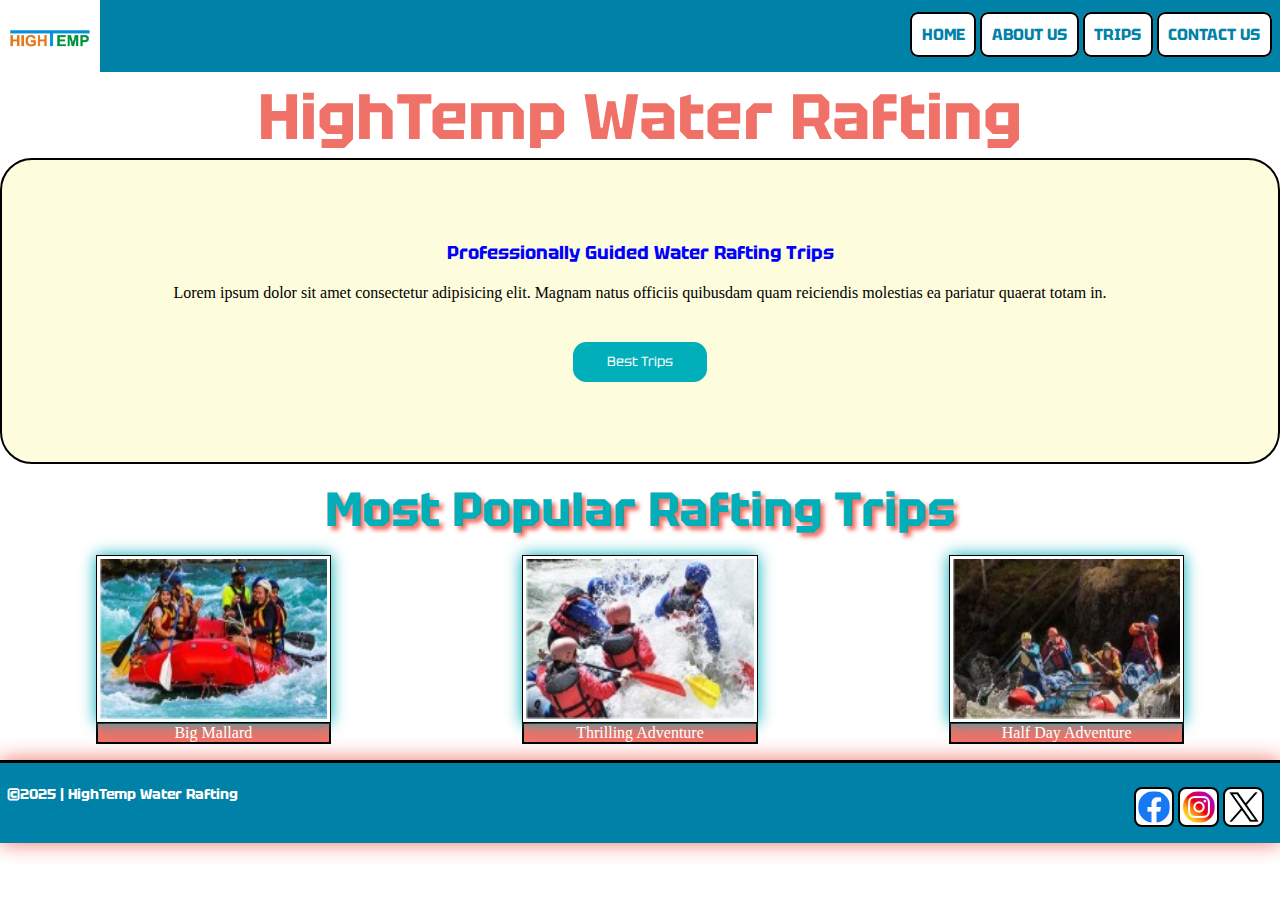
==== wwr/index.html @ 7095e4dc "wwr added" ====
<!doctype html>
<html lang="en-US">
<head>
<meta charset="utf-8">
<meta name="viewport" content="width=device-width, initial-scale=1">
<title>HighTemp</title>
<meta name="author" content="Ugwu Chukwuebuka Martins">
<meta name="description" content="HighTemp Water Rafting offers outdoor entertainments like multi-day and half day adventure trips. (WDD130 rafting site)">
<link rel="preconnect" href="https://fonts.googleapis.com">
<link rel="preconnect" href="https://fonts.gstatic.com" crossorigin>
<link href="https://fonts.googleapis.com/css2?family=Tektur:wght@400..900&display=swap" rel="stylesheet">
<!--##########################################################################################################-->
<link rel="stylesheet" href="styles/rafting.css">
</head>
<body>
<header>
<img src="images/wwrlogo.jpg" alt="logo" width="100">
<nav>
<a href="index.html">home</a>
<a href="about.html">about us</a>
<a href="trips.html">trips</a>
<a href="contact.html">contact us</a>
</nav>
</header>
<main>
<h1>HighTemp Water Rafting</h1>
<div class="hds">
<h3>Professionally Guided Water Rafting Trips</h3>
<p>Lorem ipsum dolor sit amet consectetur adipisicing elit. Magnam natus officiis quibusdam quam reiciendis molestias ea pariatur quaerat totam in.</p>
<button>Best Trips</button>
</div>
<section>
<h2>Most Popular Rafting Trips</h2>
<div class="crbox1">
<figure>
<img src="images/adv1.jpg" alt="adv1">
<figcaption>Big Mallard</figcaption>
</figure>
<figure>
<img src="images/adv2.jpg" alt="adv2">
<figcaption>Thrilling Adventure</figcaption>
</figure>
<figure>
<img src="images/adv4.jpg" alt="adv4">
<figcaption>Half Day Adventure</figcaption>
</figure>
</div>
</section>
</main>
<footer>
<p>&copy;2025 | HighTemp Water Rafting</p>
<nav>
<a href="http://facebook.com">
<img src="images/fb.png" alt="facebook">
</a>
<a href="http://instagram.com">
<img src="images/inst.png" alt="Instagram">
</a>
<a href="http://x.com">
<img src="images/x.png" alt="x.com">
</a>
</nav>
</footer>
</body>
</html>
---- wwr/styles/rafting.css ----
:root{
--primary-color: #0081A7;
--secondary-color: #00AFB9;
--accent1-color: #FDFCDC;
--accent2-color: #F07167;
}
*{
margin: 0;
}
a{
text-decoration: none;
}
h1,h2,h3{
text-align: center;
font-family: Tektur;
}
h1{
color: var(--accent2-color);
font-size: 4em;
text-shadow: 5px 5px 5px white;
}
h2{
font-size: 3em;
color: var(--secondary-color);
text-shadow: 4px 4px 4px var(--accent2-color);
}
header{
width: 100%;
height: 4.5em;
background: var(--primary-color);
border-bottom: .2em solid white;
}
header nav{
float: right;
margin: 1.5em .5em 0 0;
}
header nav a{
color: var(--primary-color);
font-weight: bolder;
font-family: Tektur;
padding: .6em;
border-radius: .5em;
background-color: white;
border: 2px solid black;
text-transform: uppercase;
}
header nav a:hover{
color: white;
background: linear-gradient(to right, var(--secondary-color), var(--accent2-color));
border: 2px solid white;
}
.hero{
background: url(../images/wwrbanner.jpg) no-repeat;
background-size: cover;
height: 45em;
margin: .3em;
border: .3em solid black;
}
article{
margin: 13em 0 0 0;
padding: .5em;
background-color: rgba(0, 0, 0,.5);
height: 20em;
color: white;
}
article img{
width: 25%;
float: right;
}
section h2{
padding: .3em;
}
.crbox{
display: flex;
margin: 2em;
height: 11em;
}
.crbox img{
max-width: 40%;
border: .1em solid black;
}
.crbox p{
padding: .3em;
}
.crbox1{
display: flex;
flex-wrap: wrap;
justify-content: space-around;
}
.crbox1 img{
width: 14.2em;
height: 10em;
border: .1em solid black;
box-shadow: 0 0 15px var(--secondary-color);
padding: .2em;
}
figcaption{
text-align: center;
border: 2px solid black;
margin-top: -.3em;
color: white;
background-color: var(--accent2-color);
}
label, input, button, select, textarea{
font-family: Tektur;
}
.info{
background-color: var(--accent2-color);
color: white;
padding: 1em;
font-family: Tektur;
font-weight: bolder;
}
input,textarea {
padding: 0.5rem;
font-size: 1.1rem;
}
input[type="checkbox"]{
width: 22px;
height: 22px;
vertical-align: bottom;
}
form {
margin-top: 2em;
background-color: var(--accent1-color);
border: 2px solid black;
border-radius: 0.5rem;
display: flex;
flex-direction: column;
align-items: center;
}
.hds{
text-align: center;
padding: 5em;
border-radius: 2em;
background-color: var(--accent1-color);
border: 2px solid black;
}
.hds button{
margin-top: 3em;
border: none;
border-radius: 1em;
height: 3em;
width: 10em;
color: white;
background-color: var(--secondary-color);
}
.hds button:hover{
background-color: var(--accent2-color);
}
.hds h3{
margin-bottom: 1em;
color: blue;
font-weight: bolder;
}
fieldset {
display: grid;
grid-gap: 1em;
border: .2em solid var(--accent2-color);
width: 50%;
}
legend {
padding: 0.5rem;
color: var(--secondary-color);
font-size: 2em;
font-weight: bolder;
font-family: Tektur;
}
input[type="submit"]{
background-color: var(--secondary-color);
color: #fff;
border: none;
border-radius: .5em;
padding: .75rem;
font-size: 1.2rem;
margin: 2em 0 0 14em;
}
#trds{
display: flex;
flex-wrap: wrap;
justify-content: space-around;
text-align: center;
}
#trds figure{
padding: 1em;
border: 2px solid black;
}
#trds img{
border: 2px solid black;
width: 17em;
height: 10em;
}
#trds h3{
background-color: var(--primary-color);
padding: .5em;
color: white;
font-family: Tektur;
}
#trds button{
border: 2px solid black;
color: white;
background-color: var(--accent2-color);
padding: 1em;
border-radius: 1em;
margin-top: 1em;
}
#trds button:hover{
background-color: var(--secondary-color);
}
iframe{
width: 99.5%;
border: 2px solid black; 
}
footer {
background-color: var(--primary-color);
box-shadow: 0 0 20px 0 var(--accent2-color);
border-top: 3px solid black;
margin-top: 1em;
height: 5em;
}
footer p{
font-family: Tektur;
font-weight: bolder;
font-size: .9em;
color: white;
margin: 1.5em 0 0 .5em;
}
footer img{
max-width: 2em;
padding: .15em;
background-color: white;
border-radius: .5em;
border: 2px solid black;
}
footer img:hover{
border: 2px solid white;
background-color: greenyellow;
}
footer nav{
float: right;
margin: -1em 1em 0 0;
}
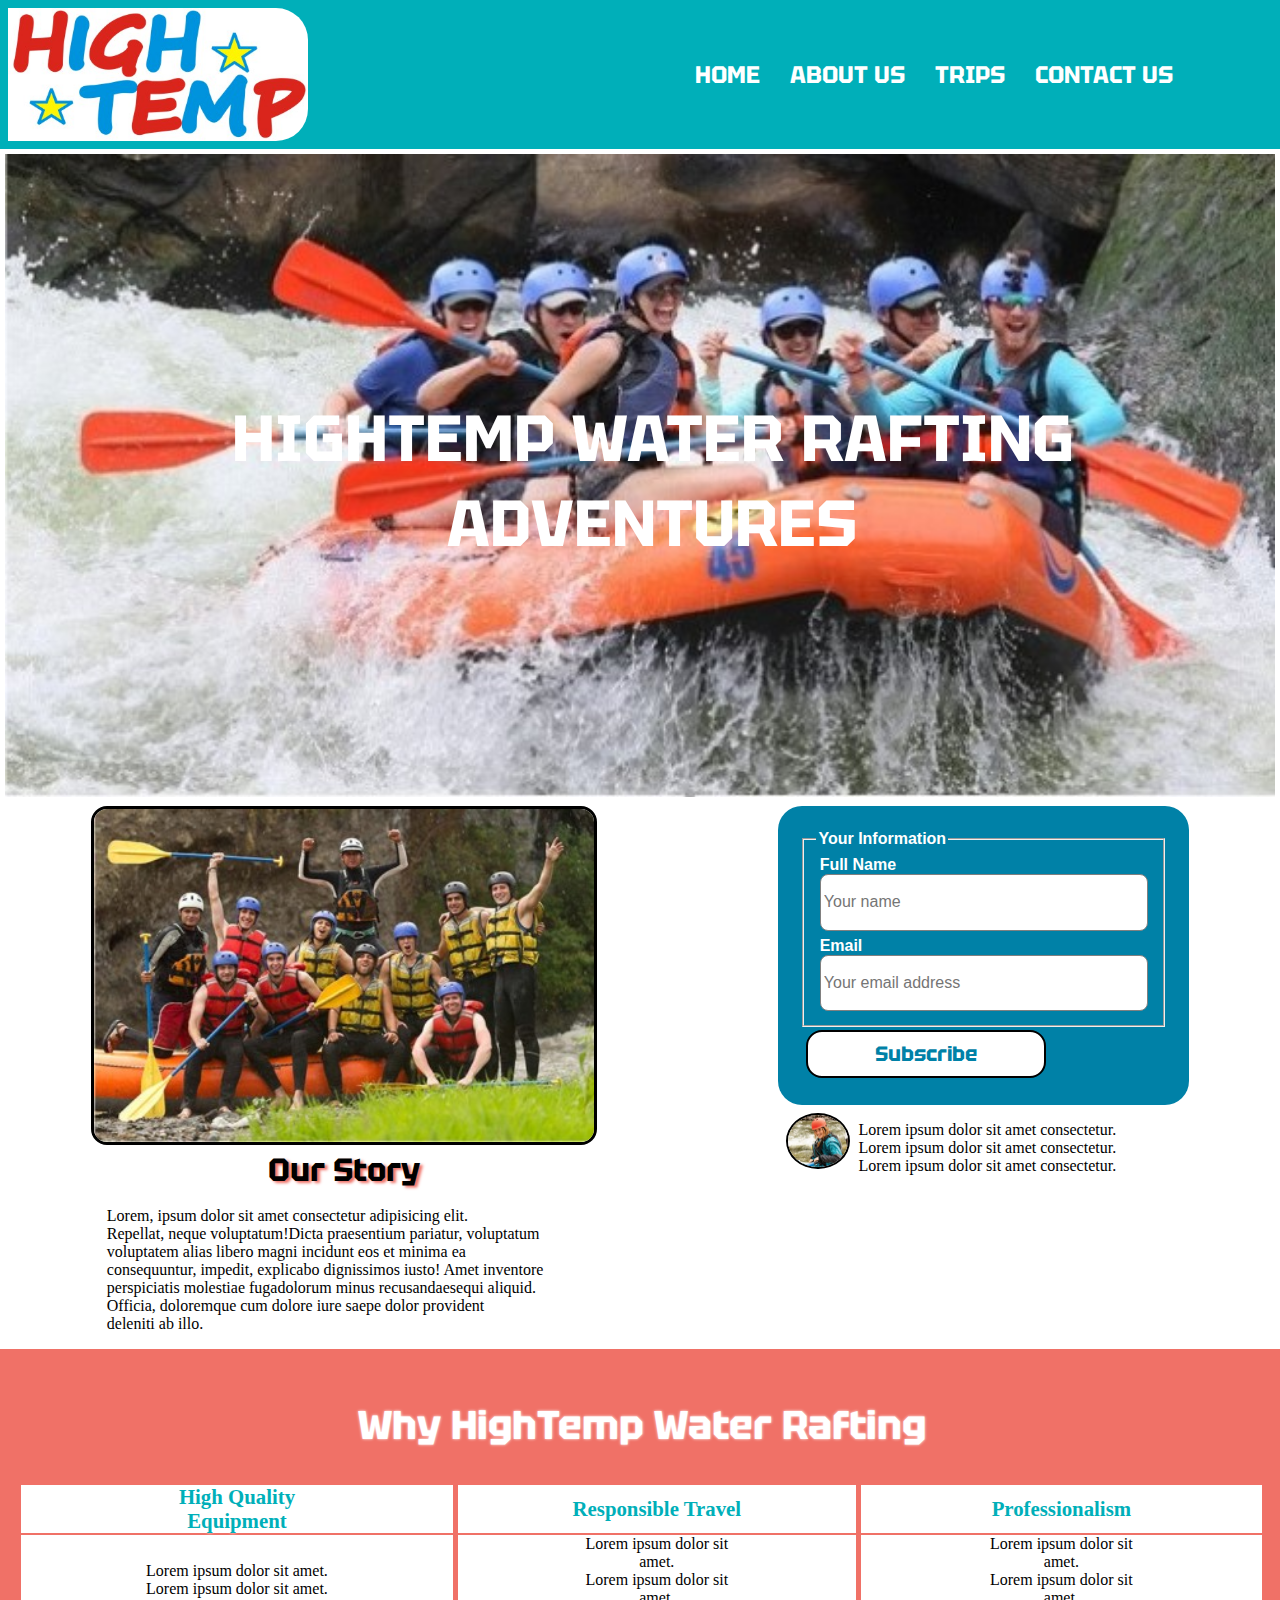
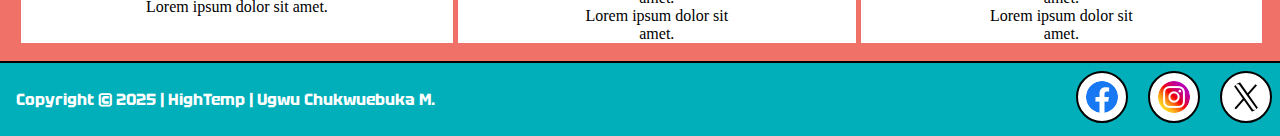
==== commit a0265a91: "wwr added" ====
--- a/wwr/index.html
+++ b/wwr/index.html
@@ -9,57 +9,93 @@
 <link rel="preconnect" href="https://fonts.googleapis.com">
 <link rel="preconnect" href="https://fonts.gstatic.com" crossorigin>
 <link href="https://fonts.googleapis.com/css2?family=Tektur:wght@400..900&display=swap" rel="stylesheet">
-<!--##########################################################################################################-->
 <link rel="stylesheet" href="styles/rafting.css">
 </head>
 <body>
 <header>
-<img src="images/wwrlogo.jpg" alt="logo" width="100">
+<img src="images/ht.jpg" alt="HighTemp logo">   
 <nav>
-<a href="index.html">home</a>
-<a href="about.html">about us</a>
-<a href="trips.html">trips</a>
-<a href="contact.html">contact us</a>
+<ul>
+<li><a href="index.html">home</a></li>
+<li><a href="about.html">about us</a></li>
+<li><a href="trips.html">trips</a></li>
+<li><a href="contact.html">contact us</a></li>
+</ul>
 </nav>
 </header>
 <main>
-<h1>HighTemp Water Rafting</h1>
-<div class="hds">
-<h3>Professionally Guided Water Rafting Trips</h3>
-<p>Lorem ipsum dolor sit amet consectetur adipisicing elit. Magnam natus officiis quibusdam quam reiciendis molestias ea pariatur quaerat totam in.</p>
-<button>Best Trips</button>
+<div class="hero">
+<p class="pbig">hightemp water rafting adventures</p>
+<img src="images/wwrbanner.jpg" alt="HighTemp background image" width="100%">
 </div>
+<div class="flex-info">
+<section class="htds">
+<img src="images/emp.jpg" alt="HighTemp background image" width="500">
+<h2>Our Story</h2>
+<p>Lorem, ipsum dolor sit amet consectetur adipisicing elit.<br>
+Repellat, neque voluptatum!Dicta praesentium pariatur, voluptatum<br>
+voluptatem alias libero magni incidunt eos et minima ea<br>
+consequuntur, impedit, explicabo dignissimos iusto! Amet inventore<br>
+perspiciatis molestiae fugadolorum minus recusandaesequi aliquid.<br>
+Officia, doloremque cum dolore iure saepe dolor provident<br>
+deleniti ab illo.</p>
+</section>
 <section>
-<h2>Most Popular Rafting Trips</h2>
-<div class="crbox1">
-<figure>
-<img src="images/adv1.jpg" alt="adv1">
-<figcaption>Big Mallard</figcaption>
-</figure>
-<figure>
-<img src="images/adv2.jpg" alt="adv2">
-<figcaption>Thrilling Adventure</figcaption>
-</figure>
-<figure>
-<img src="images/adv4.jpg" alt="adv4">
-<figcaption>Half Day Adventure</figcaption>
-</figure>
+<form>
+<fieldset>
+<legend>Your Information</legend>
+<div class="cont-quest">
+<label for="name">Full Name</label><br>
+<input type="text" name="name" id="name" placeholder="Your name" required>
+</div>
+<div class="cont-quest">
+<label for="email">Email</label><br>
+<input type="email" name="email" id="email" placeholder="Your email address" required>
+</div>
+</fieldset>
+<div>
+<button type="submit" class="sub-btn">Subscribe</button>
+</div>
+</form>
+<div class="tkds">
+<img src="images/emp1.jpg" alt="emp">
+<p>Lorem ipsum dolor sit amet consectetur.<br>
+Lorem ipsum dolor sit amet consectetur.<br>
+Lorem ipsum dolor sit amet consectetur.</p>
 </div>
 </section>
+</div>
+<table>
+<tbody>
+<thead><th colspan="3" class="thds">Why HighTemp Water Rafting</th></thead>
+<thead><th>High Quality Equipment</th><th>Responsible Travel</th><th>Professionalism</th></thead>
+<tr>
+<td>
+Lorem ipsum dolor sit amet.<br>
+Lorem ipsum dolor sit amet.<br>
+Lorem ipsum dolor sit amet.
+</td>
+<td>
+Lorem ipsum dolor sit amet.<br>
+Lorem ipsum dolor sit amet.<br>
+Lorem ipsum dolor sit amet.
+</td>
+<td>
+Lorem ipsum dolor sit amet.<br>
+Lorem ipsum dolor sit amet.<br>
+Lorem ipsum dolor sit amet.
+</td>
+</tr>
+</tbody>
+</table>
 </main>
 <footer>
-<p>&copy;2025 | HighTemp Water Rafting</p>
-<nav>
-<a href="http://facebook.com">
-<img src="images/fb.png" alt="facebook">
-</a>
-<a href="http://instagram.com">
-<img src="images/inst.png" alt="Instagram">
-</a>
-<a href="http://x.com">
-<img src="images/x.png" alt="x.com">
-</a>
+<p>Copyright © 2025 | HighTemp | Ugwu Chukwuebuka M. </p>
+<nav class="social-links">
+<a href=""><img src="images/fb.png" alt="facebook"></a>
+<a href=""><img src="images/inst.png" alt="Instagram"></a>
+<a href=""><img src="images/x.png" alt="x"></a>
 </nav>
 </footer>
 </body>
-</html>
+</html>--- a/wwr/styles/rafting.css
+++ b/wwr/styles/rafting.css
@@ -1,242 +1,288 @@
 :root{
---primary-color: #0081A7;
---secondary-color: #00AFB9;
+--primary-color: #00AFB9;
 --accent1-color: #FDFCDC;
 --accent2-color: #F07167;
 }
 *{
 margin: 0;
 }
-a{
+h1{
+font-family: Tektur;
+font-size: 3rem;
+text-align: center;
+padding: 1rem;
+}
+h2{
+text-shadow: 3px 2px 3px var(--accent2-color);
+font-size: 2rem;
+text-align: center;
+font-family: Tektur;
+}
+header{
+display: grid;
+grid-template-columns: 1fr 1fr;
+align-items: center;
+background-color: var(--primary-color);
+}
+header img{
+width: 300px;
+margin: .5rem;
+border-radius: 0 2rem 2rem 0;
+}
+ul{
+display: flex;
+list-style: none;
+}
+ul a{
 text-decoration: none;
-}
-h1,h2,h3{
-text-align: center;
-font-family: Tektur;
-}
-h1{
-color: var(--accent2-color);
-font-size: 4em;
-text-shadow: 5px 5px 5px white;
-}
-h2{
-font-size: 3em;
-color: var(--secondary-color);
-text-shadow: 4px 4px 4px var(--accent2-color);
-}
-header{
+text-transform: uppercase;
+font-family: Tektur;
+font-weight: bolder;
+font-size: 1.5rem;
+padding: 15px;
+border-radius: .5rem;
+color: white;
+}
+ul a:hover{
+background-color: white;
+color: var(--primary-color);
+}
+header, main, footer{
+max-width: 100%;
+}
+.hero{
+position: relative;
+margin: .3rem;
+}
+.hero h1{
+position: absolute;
+top: 2%;
+left: 20%;
+width: 60%;
+text-align: center;
+background-color: var(--accent2-color);
+color: white;
+}
+.pbig{
+position: absolute;
+color: white;
+font-weight: bolder;
+font-family: Tektur;
+font-size: 65px;
+text-transform: uppercase;
+text-align: center;
+top: 35%;
+left: 2%;
+}
+.tkds img{
+float: left;
+width: 60px;
+border-radius: 50%;
+border: 2px solid black;
+margin: .5rem;
+}
+article{
+position: absolute;
+bottom: 10%;
+left: 5%;
+width: 90%;
+background-color: var(--accent1-color);
+border: 1px solid black;
+border-radius: 10px;
+}
+article h2, p{
+padding: 1rem;
+}
+article img{
+float: right;
+width: 23%;
+margin: 1rem;
+border: 2px solid black;
+}
+.history{
+display: flex;
+justify-content: space-around;
+margin: 1rem;
+}
+.hist-box, .adv-box{
+display: flex;
+flex-wrap: wrap;
+align-items: center;
+}
+.hist-box img{
+width: 300px;
+padding: .3rem;
+border: 1px solid black;
+}
+.trip-box{
+display: flex;
+flex-wrap: wrap;
+align-items: center;
+justify-content: space-around;
+}
+.trip-box figure{
+width: 300px;
+height: 450px;
+border: 1px solid black;
+border-radius: 1rem;
+text-align: center;
+background-color: var(--accent1-color);
+}
+.trip-box img{
+border-radius: 1rem 1rem 0 0;
 width: 100%;
-height: 4.5em;
-background: var(--primary-color);
-border-bottom: .2em solid white;
-}
-header nav{
-float: right;
-margin: 1.5em .5em 0 0;
-}
-header nav a{
+}
+.thds{
+font-family: Tektur;
+font-weight: bolder;
+font-size: 2.5rem;
+padding: 2rem;
+color: white;
+background-color: var(--accent2-color);
+}
+th{
 color: var(--primary-color);
 font-weight: bolder;
-font-family: Tektur;
-padding: .6em;
-border-radius: .5em;
-background-color: white;
-border: 2px solid black;
-text-transform: uppercase;
-}
-header nav a:hover{
-color: white;
-background: linear-gradient(to right, var(--secondary-color), var(--accent2-color));
+font-size: 1.3rem;
+text-shadow: 0px 0px 3px white;
+}
+table{
+background-color: var(--accent2-color);
+width: 100%;
+padding: 1rem;
+}
+td, th{
+text-align: center;
+padding: 0 7rem 0 7rem;
+border-left: 3px solid#F07167;
+}
+.emp-box{
+display: grid;
+align-items: center;
+background-color: var(--accent2-color);
+height: 45.5rem;
+color: white;
+font-family: Tektur;
+font-weight: bolder;
+}
+.emp-box img{
+width: 250px;
+padding: .2rem;
+border: 1px solid white;
+}
+.adventure{
+display: flex;
+justify-content: space-around;
+}
+figure{
+margin: 1rem;
+}
+figcaption{
+text-align: center;
+}
+.adv-box img{
+width: 200px;
+height: 130px;
+padding: .5rem;
+border: 1px solid black;
+}
+.flex-info{
+display: flex;
+flex-wrap: wrap;
+justify-content: space-around;
+}
+#cont-box{
+background-color:#0081A7;
+margin: .3rem;
+padding: .2rem;
+border-radius: 1rem;
+border: 1px dotted black;
+color: white;
+}
+.htds img{
+border-radius: 1rem;
+border: 3px solid black;
+}
+tr{
+background-color: white;
+}
+form{
+background-color: #0081A7;
+padding: 1.5rem;
+border-radius: 1.5rem;
+}
+label, legend{
+font-weight: bolder;
+color: white;
+font-family: sans-serif;
+}
+.cont-quest{
+padding: .2rem;
+}
+.quest{
+margin: 2rem 0 2rem 0;
+}
+.grid-quest{
+display: grid;
+grid-template-columns: repeat(2,1fr);
+padding: .5rem;
+}
+input[type="text"], input[type="email"]{
+width: 20rem;
+height: 3rem;
+padding: .2rem;
+border-radius: .5rem;
+border: 1px solid gray;
+color: red;
+font-size: 1rem;
+}
+textarea{
+padding: .2rem;
+border-radius: .5rem;
+color: red;
+font-size: 1rem;
+}
+input[type="checkbox"], input[type="radio"]{
+width: 2rem;
+height: 1.2rem;
+}
+.sub-btn{
+border: 2px solid black;
+width: 15rem;
+height: 3rem;
+margin: .2rem;
+background-color: white;
+border-radius: 1rem;
+color: #0081A7;
+font-family: Tektur;
+font-weight: bolder;
+font-size: 1.3rem;
+}
+.sub-btn:hover{
+background-color: var(--accent2-color);
 border: 2px solid white;
-}
-.hero{
-background: url(../images/wwrbanner.jpg) no-repeat;
-background-size: cover;
-height: 45em;
-margin: .3em;
-border: .3em solid black;
-}
-article{
-margin: 13em 0 0 0;
-padding: .5em;
-background-color: rgba(0, 0, 0,.5);
-height: 20em;
-color: white;
-}
-article img{
-width: 25%;
-float: right;
-}
-section h2{
-padding: .3em;
-}
-.crbox{
-display: flex;
-margin: 2em;
-height: 11em;
-}
-.crbox img{
-max-width: 40%;
-border: .1em solid black;
-}
-.crbox p{
-padding: .3em;
-}
-.crbox1{
-display: flex;
-flex-wrap: wrap;
-justify-content: space-around;
-}
-.crbox1 img{
-width: 14.2em;
-height: 10em;
-border: .1em solid black;
-box-shadow: 0 0 15px var(--secondary-color);
-padding: .2em;
-}
-figcaption{
-text-align: center;
-border: 2px solid black;
-margin-top: -.3em;
-color: white;
-background-color: var(--accent2-color);
-}
-label, input, button, select, textarea{
-font-family: Tektur;
-}
-.info{
-background-color: var(--accent2-color);
-color: white;
-padding: 1em;
-font-family: Tektur;
-font-weight: bolder;
-}
-input,textarea {
-padding: 0.5rem;
-font-size: 1.1rem;
-}
-input[type="checkbox"]{
-width: 22px;
-height: 22px;
-vertical-align: bottom;
-}
-form {
-margin-top: 2em;
-background-color: var(--accent1-color);
-border: 2px solid black;
-border-radius: 0.5rem;
-display: flex;
-flex-direction: column;
-align-items: center;
-}
-.hds{
-text-align: center;
-padding: 5em;
-border-radius: 2em;
-background-color: var(--accent1-color);
-border: 2px solid black;
-}
-.hds button{
-margin-top: 3em;
-border: none;
-border-radius: 1em;
-height: 3em;
-width: 10em;
-color: white;
-background-color: var(--secondary-color);
-}
-.hds button:hover{
-background-color: var(--accent2-color);
-}
-.hds h3{
-margin-bottom: 1em;
-color: blue;
-font-weight: bolder;
-}
-fieldset {
-display: grid;
-grid-gap: 1em;
-border: .2em solid var(--accent2-color);
-width: 50%;
-}
-legend {
-padding: 0.5rem;
-color: var(--secondary-color);
-font-size: 2em;
-font-weight: bolder;
-font-family: Tektur;
-}
-input[type="submit"]{
-background-color: var(--secondary-color);
-color: #fff;
-border: none;
-border-radius: .5em;
-padding: .75rem;
-font-size: 1.2rem;
-margin: 2em 0 0 14em;
-}
-#trds{
-display: flex;
-flex-wrap: wrap;
-justify-content: space-around;
-text-align: center;
-}
-#trds figure{
-padding: 1em;
-border: 2px solid black;
-}
-#trds img{
-border: 2px solid black;
-width: 17em;
-height: 10em;
-}
-#trds h3{
+color: white;
+}
+footer{
 background-color: var(--primary-color);
-padding: .5em;
-color: white;
-font-family: Tektur;
-}
-#trds button{
-border: 2px solid black;
-color: white;
-background-color: var(--accent2-color);
-padding: 1em;
-border-radius: 1em;
-margin-top: 1em;
-}
-#trds button:hover{
-background-color: var(--secondary-color);
-}
-iframe{
-width: 99.5%;
-border: 2px solid black; 
-}
-footer {
-background-color: var(--primary-color);
-box-shadow: 0 0 20px 0 var(--accent2-color);
-border-top: 3px solid black;
-margin-top: 1em;
-height: 5em;
-}
-footer p{
-font-family: Tektur;
-font-weight: bolder;
-font-size: .9em;
-color: white;
-margin: 1.5em 0 0 .5em;
+display: flex;
+flex-wrap: wrap;
+align-items: center;
+justify-content: space-between;
+font-family: Tektur;
+border-top: 2px solid black;
+color: white;
+font-weight: bolder;
 }
 footer img{
-max-width: 2em;
-padding: .15em;
-background-color: white;
-border-radius: .5em;
-border: 2px solid black;
+width: 2rem;
+margin: .5rem;
+padding: .5rem;
+border: 2px solid black;
+border-radius: 2rem;
+background-color: white;
 }
 footer img:hover{
-border: 2px solid white;
-background-color: greenyellow;
-}
-footer nav{
-float: right;
-margin: -1em 1em 0 0;
-}
+background-color: var(--accent2-color);
+}
+
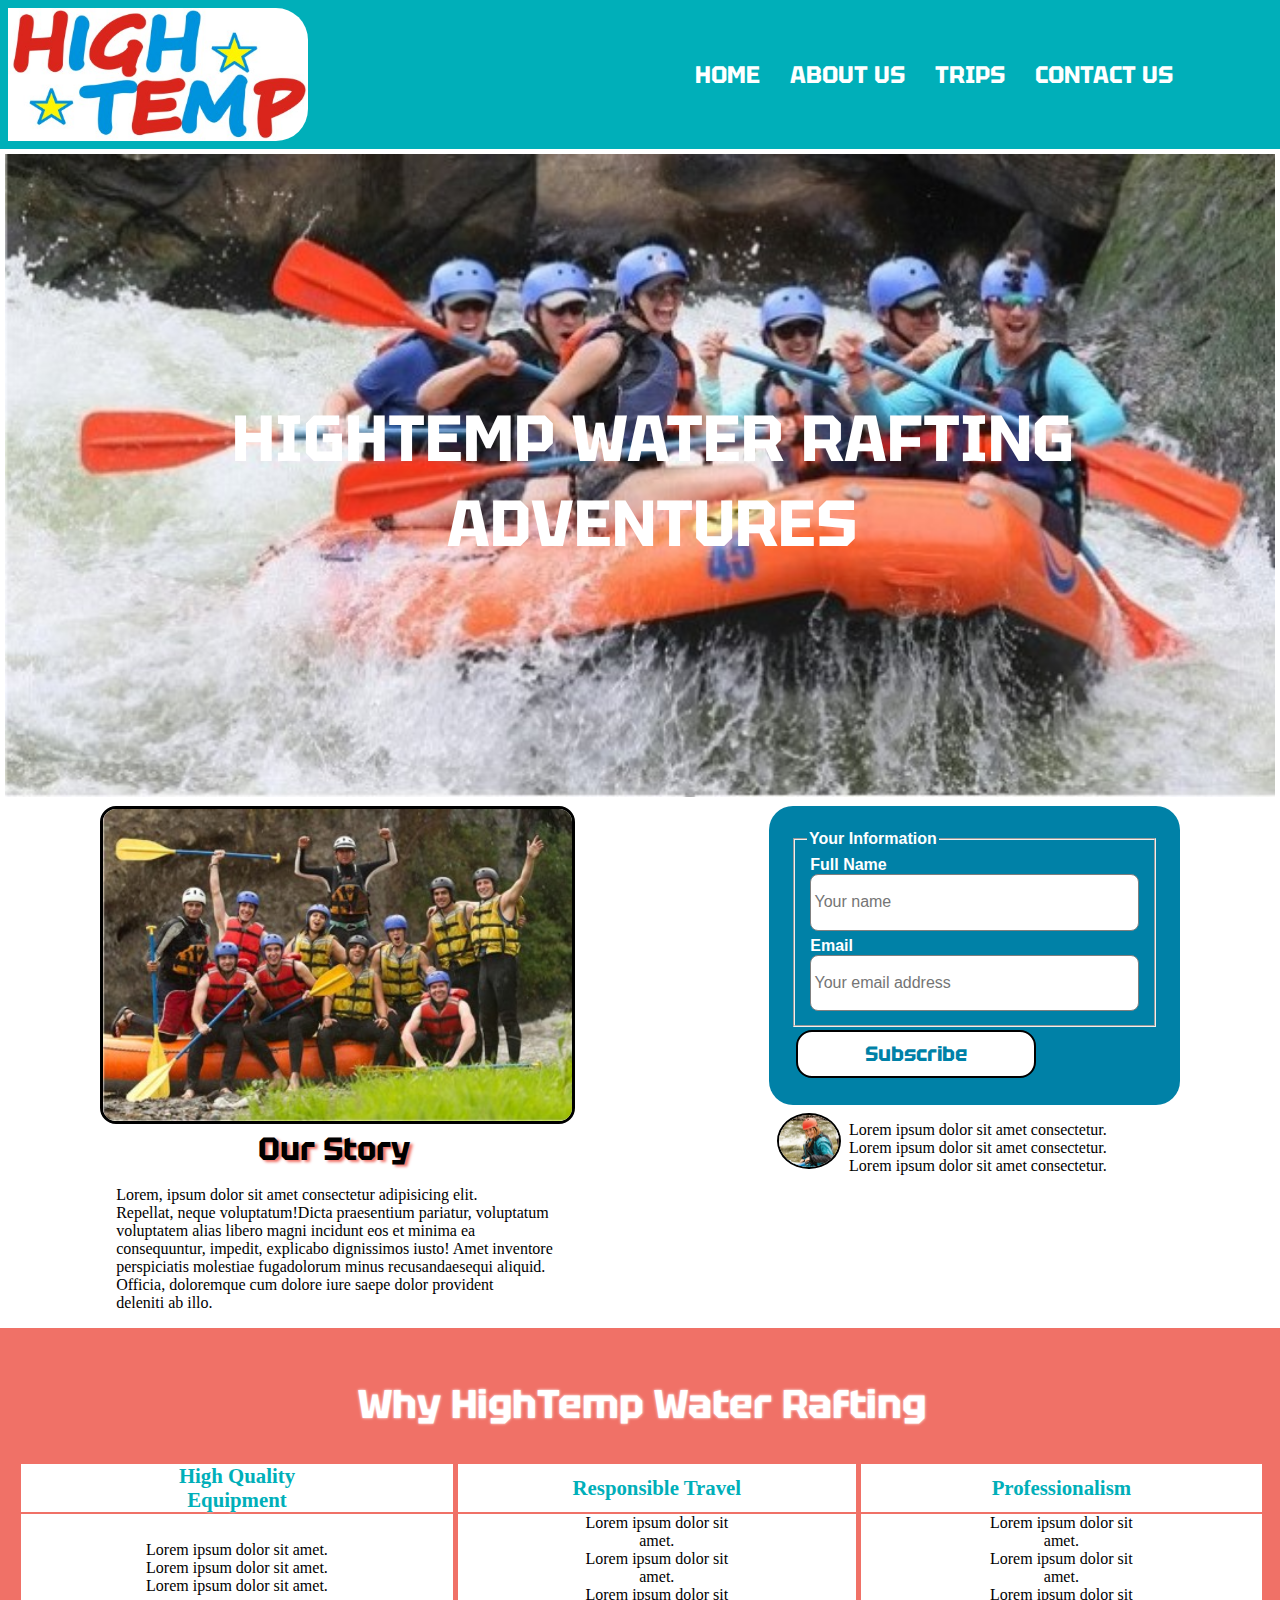
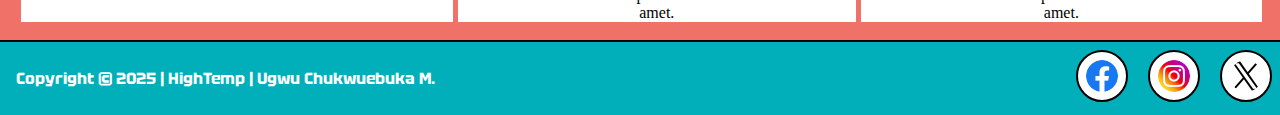
==== commit 1a5a21cc: "wwr added" ====
--- a/wwr/index.html
+++ b/wwr/index.html
@@ -26,7 +26,7 @@
 <main>
 <div class="hero">
 <p class="pbig">hightemp water rafting adventures</p>
-<img src="images/wwrbanner.jpg" alt="HighTemp background image" width="100%">
+<img src="images/wwrbanner.jpg" alt="HighTemp background image">
 </div>
 <div class="flex-info">
 <section class="htds">
@@ -40,7 +40,7 @@
 Officia, doloremque cum dolore iure saepe dolor provident<br>
 deleniti ab illo.</p>
 </section>
-<section>
+<div>
 <form>
 <fieldset>
 <legend>Your Information</legend>
@@ -63,12 +63,12 @@
 Lorem ipsum dolor sit amet consectetur.<br>
 Lorem ipsum dolor sit amet consectetur.</p>
 </div>
-</section>
+</div>
 </div>
 <table>
 <tbody>
-<thead><th colspan="3" class="thds">Why HighTemp Water Rafting</th></thead>
-<thead><th>High Quality Equipment</th><th>Responsible Travel</th><th>Professionalism</th></thead>
+<tr><th colspan="3" class="thds">Why HighTemp Water Rafting</th></tr>
+<tr><th>High Quality Equipment</th><th>Responsible Travel</th><th>Professionalism</th></tr>
 <tr>
 <td>
 Lorem ipsum dolor sit amet.<br>
--- a/wwr/styles/rafting.css
+++ b/wwr/styles/rafting.css
@@ -53,6 +53,9 @@
 .hero{
 position: relative;
 margin: .3rem;
+}
+img{
+width: 100%;    
 }
 .hero h1{
 position: absolute;
@@ -121,8 +124,8 @@
 justify-content: space-around;
 }
 .trip-box figure{
-width: 300px;
-height: 450px;
+width: 350px;
+height: 500px;
 border: 1px solid black;
 border-radius: 1rem;
 text-align: center;
@@ -130,7 +133,6 @@
 }
 .trip-box img{
 border-radius: 1rem 1rem 0 0;
-width: 100%;
 }
 .thds{
 font-family: Tektur;
@@ -191,7 +193,7 @@
 flex-wrap: wrap;
 justify-content: space-around;
 }
-#cont-box{
+.cont-box{
 background-color:#0081A7;
 margin: .3rem;
 padding: .2rem;
